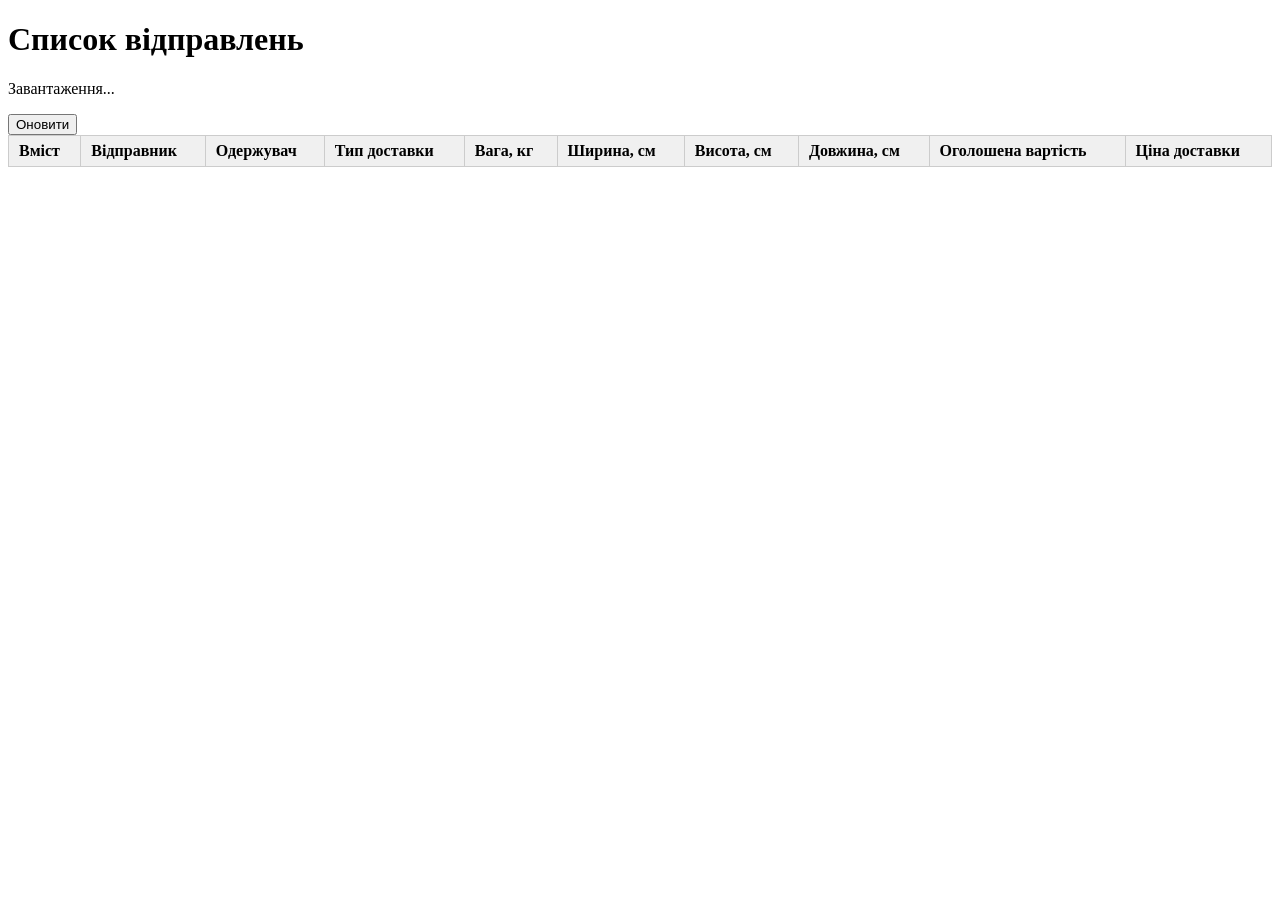
==== пр26/index.html @ abd5c672 "практична 49-50" ====
<!DOCTYPE html>
<html lang="uk">
<head>
    <meta charset="UTF-8">
    <title>Поштові відправлення</title>
    <style>
        th, td { border: 1px solid #ccc; padding: 6px 10px; text-align: left; }
        th { background-color: #f0f0f0; }
    </style>
</head>
<body>
    <h1>Список відправлень</h1>
    <p id="status"></p>
    <button onclick="refresh()">Оновити</button>
    <table style="border-collapse: collapse; width: 100%; border: 1px solid #ccc;">
        <thead id="table-header">
            <tr>
                <th x-column="content">Вміст</th>
                <th x-column="from">Відправник</th>
                <th x-column="to">Одержувач</th>
                <th x-column="deliveryType">Тип доставки</th>
                <th x-column="weight">Вага, кг</th>
                <th x-column="width">Ширина, см</th>
                <th x-column="height">Висота, см</th>
                <th x-column="depth">Довжина, см</th>
                <th x-column="value">Оголошена вартість</th>
                <th x-column="price">Ціна доставки</th>
            </tr>
        </thead>
        <tbody id="postings"></tbody>
    </table>
    <script src="script.js"></script>
</body>
</html>
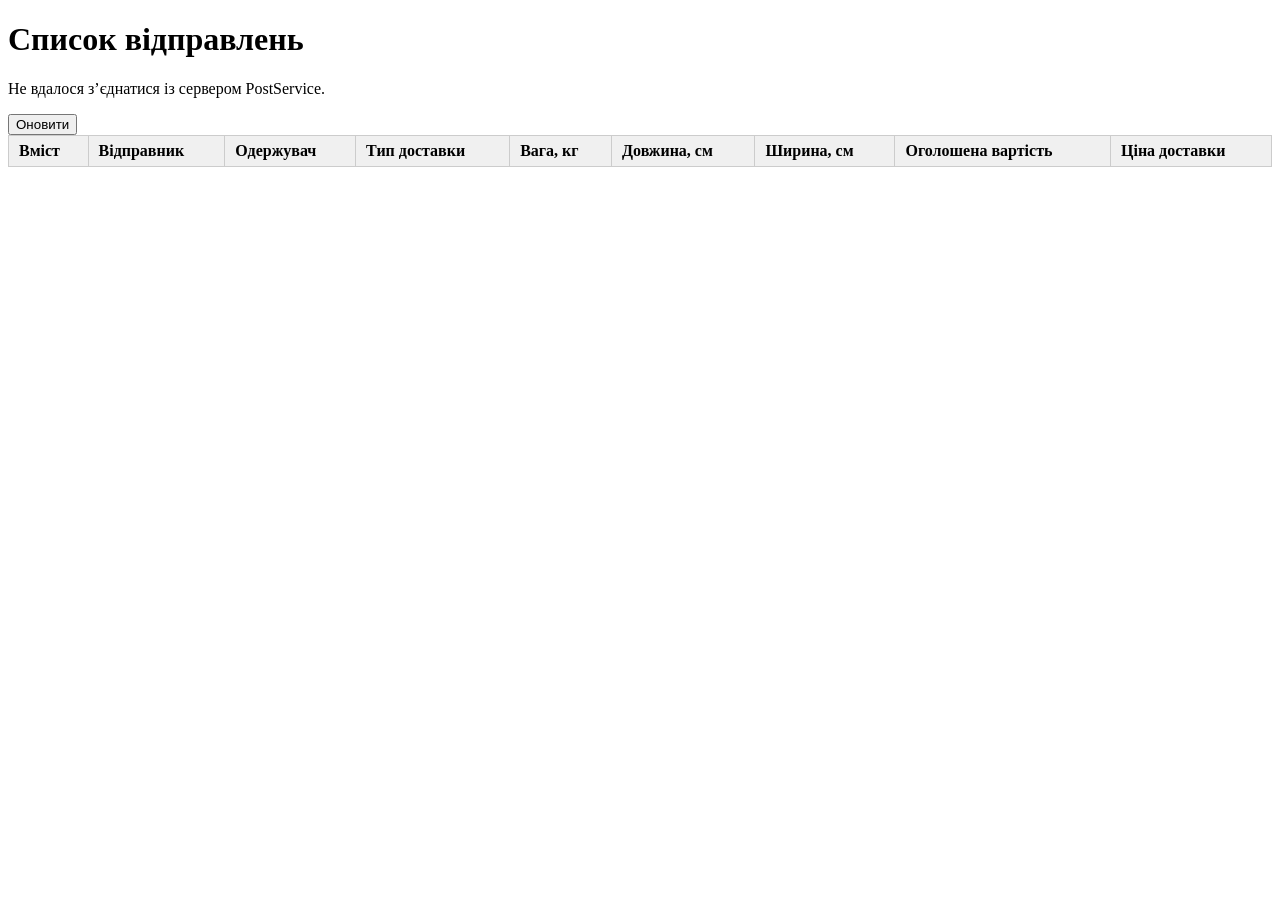
==== commit 97b2e662: "доопрацьована практична з веб 26-27" ====
--- a/пр26/index.html
+++ b/пр26/index.html
@@ -20,9 +20,8 @@
                 <th x-column="to">Одержувач</th>
                 <th x-column="deliveryType">Тип доставки</th>
                 <th x-column="weight">Вага, кг</th>
+                <th x-column="depth">Довжина, см</th>
                 <th x-column="width">Ширина, см</th>
-                <th x-column="height">Висота, см</th>
-                <th x-column="depth">Довжина, см</th>
                 <th x-column="value">Оголошена вартість</th>
                 <th x-column="price">Ціна доставки</th>
             </tr>
